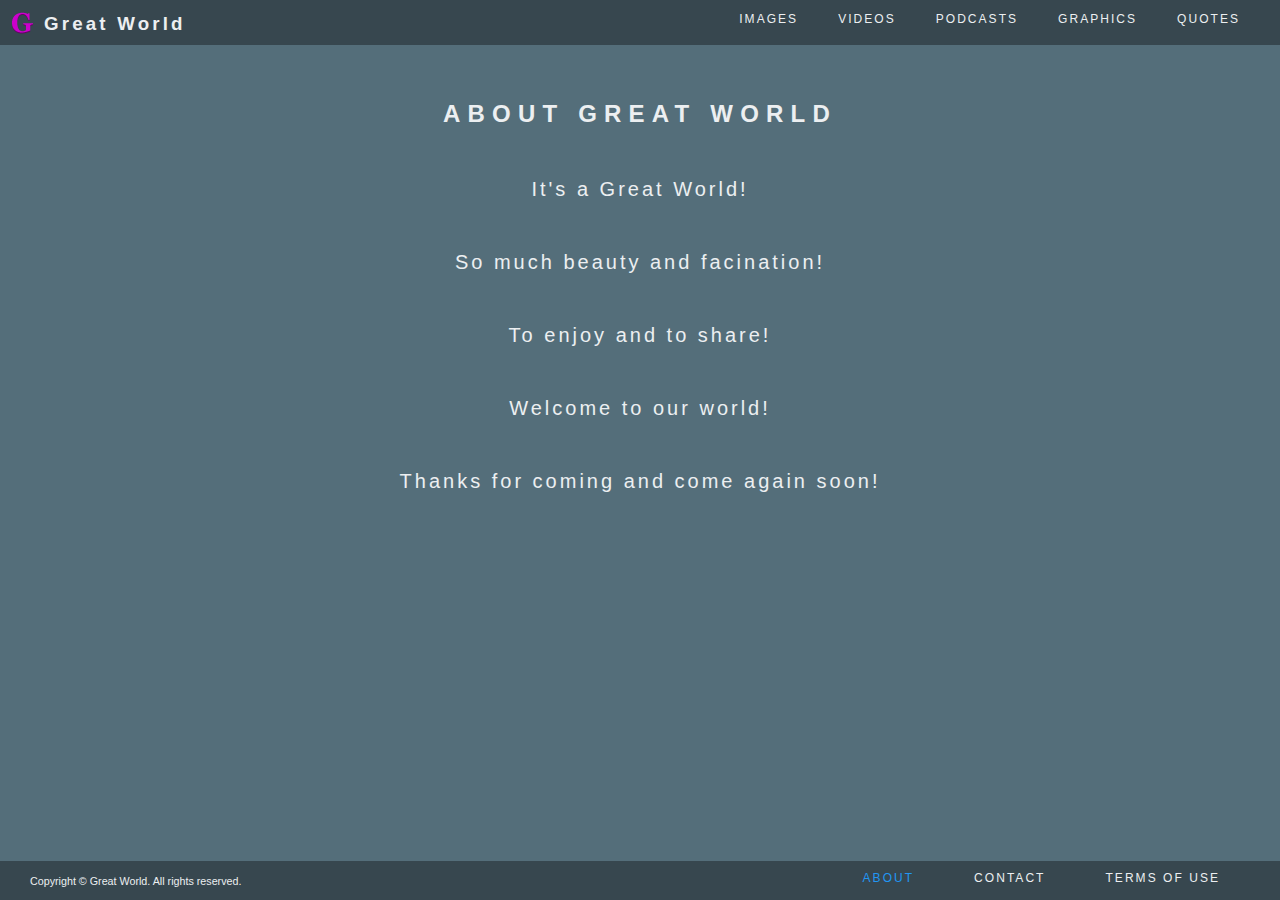
==== course-code/course-project/great-world/about.html @ 83adc567 "Progress adding pages, styling, adding comments, JavaScript, more." ====
<!DOCTYPE html>
<html>
    <head>
        <!-- Sets page character set to utf-8 to display characters from almost any language. -->
        <meta http-equiv="Content-Type" content="text/html; charset=utf-8">
        <!-- Ensures good display on mobile devices if we have CSS for that. -->
        <meta name="viewport" content="width=device-width, initial-scale=1">
        <!-- description <meta> tag important for SEO and search results display. -->
        <!-- https://moz.com/learn/seo/meta-description -->
        <meta name="description" content="Great World - photos, videos, podcasts, quotes - what a wonderful world">
        <!-- Title tag text appears in tab, also important for SEO. -->
        <!-- https://moz.com/learn/seo/title-tag -->
        <title>Great World - what a wonderful world</title>
        <!-- Reference the icon image, displays in browser tab. -->
        <link rel="icon" href="./assets/media/images/logo.ico">
        <!-- Reference the main CSS file for this page. -->
        <link rel="stylesheet" href="./assets/styles/main.css">
        <!-- Reference the additional CSS file for this page. -->
        <link rel="stylesheet" href="./assets/styles/about.css">
    </head>
    <body>
        <!-- header has class as dark background also used elsewhere. -->
        <header class="dark-background">
            <!-- id here as logo container unique on page. Links back to this page when copy header on other pages. -->
            <a id="logo_container" href="index.html">
                <img id="header_logo" src="./assets/media/images/logo.png" />
                <h3 id="header_logo_text" class="light-text-one">Great World</h3>
            </a>
            <div id="header_menu_container">
                <!-- Main web page is IMAGES page. -->
                <a class="light-text-one" href="./index.html">IMAGES</a>
                <!-- Links to additional pages in this website. -->
                <a class="light-text-one" href="./videos.html">VIDEOS</a>
                <a class="light-text-one" href="./podcasts.html">PODCASTS</a>
                <a class="light-text-one" href="./graphics.html">GRAPHICS</a>
                <a class="light-text-one" href="./quotes.html">QUOTES</a>
            </div>
        </header>
        <div id="main_wrapper">
            <h2 class="light-text-one page-title">ABOUT GREAT WORLD</h2>
            <p>It's a Great World!</p>
            <p>So much beauty and facination!</p>
            <p>To enjoy and to share!</p>
            <p>Welcome to our world!</p>
            <p>Thanks for coming and come again soon!</p>
        </div>
        <footer class="dark-background light-text-one">
            <h6 id="footer_copyright">Copyright &copy; Great World. All rights reserved.</h6>
            <div id="footer_links_container">
                <!-- Current page is the about page, so active class CSS tells user current page.  -->
                <a class="light-text-one active" href="./about.html">ABOUT</a>
                <a class="light-text-one" href="./contact.html">CONTACT</a>
                <a class="light-text-one" href="./terms.html">TERMS OF USE</a>
            </div>
        </footer>
    </body>
</html>
---- course-code/course-project/great-world/assets/styles/main.css ----
/* Colors are from material.io palettes:
 * https://material.io/design/color/the-color-system.html
 */

/* START GENERAL STYLES SECTION */
/* Set the default font-family for all text on the website. */
* {
    font-family: Arial, sans-serif;    
}
/* Remove default margins and padding on body. 
 * Set a background image that doesn't scroll. 
 */
body {
    margin: 0;
    padding: 0;
    background-image: url("../media/images/mountain-fuji-landscape-full.jpg");
    background-repeat: no-repeat;
    background-size: 100% auto;
    background-attachment: fixed;
    background-color: #546E7A; /* Blue Gray 600 */
    overflow-y: scroll;
}
.dark-background {
    background-color: #37474F; /* Material Blue Gray 800 */
}
.light-text-one {
    color: #ECEFF1; /* Material Blue Gray 50 */
}
a.active {
    color: #2196F3; /* Blue 500 - selected header menu link text color. */
}
/* END GENERAL STYLES SECTION */
/* START HEADER SECTION */
header {
    position: fixed; /* Header is fixed so it won't disappear on scroll. */
    top: 0;
    left: 0;
    right: 0;
    display: flex; /* flex box allows for better positioning, especially vertical centering. */
    align-items: center;
    padding: 10px; /* A little space between edge of header and content. */
}
#logo_container {
    display: inline-flex; /* Text after logo (inline) but flex box for positioning. */
    align-items: center;
    flex: 1; /* Menu container also flex 1 so logo container takes 50% of width. */
    text-decoration: none; /* Remove underline. */
}
/* Need to set the logo image width and height. */
#header_logo {
    height: 24px;
    width: 24px;
}
#header_logo_text {
    display: inline; /* Heading tags default display block, under logo, want text to right of logo. */
    letter-spacing: 0.17em; /* More space between characters looks better. */
    padding-top: 3px; /* Fine adjustment of logo text for better display. */
    padding-left: 10px; /* Space between logo and text for better display. */
    margin: 0; /* Heading tags have margin by default, that messes with display. */
}
#header_menu_container {
    display: flex; /* flex box for better control over positioning. */
    justify-content: flex-end; /* Push menu items to right-hand side. */
    flex: 1; /* Logo container also flex 1 so menu container takes 50% of width. */
    font-size: 12px;
}
#header_menu_container a {
    letter-spacing: 0.17em; /* More space between characters looks better. */
    margin-right: 20px; /* More spacing between menu items. */
    padding-bottom: 5px; /* Fine adjustment of menu items for better display. */
    padding-left: 10px; /* Ensures hover underline extends beyond text, looks better. */
    padding-right: 10px; /* Ensures hover underline extends beyond text, looks better. */
    text-decoration: none; /* Remove underline. */
    border-bottom: 2px solid transparent; /* Necessary to avoid strange shifting of menu items on hover. */
}
#header_menu_container a:hover {
    color: #BDBDBD; /* Material Gray 400 */
    border-bottom: 2px solid #2196F3; /* Blue 500 - on hover nice animated border effect. */
    transition: color 0.7s; /* On hover color will change in 7/10s of a second. */
    transition: border-bottom 0.7s; /* On hover bottom border will change in 7/10s of a second. */
}
/* END HEADER SECTION */
/* START MAIN PAGE CONTENT SECTION */
#main_wrapper {
    padding-top: 50px; /* Header is fixed so move main content down for better display.  */
    display: flex;
    flex-wrap: wrap; /* ensures main content flows within flex box container */
    align-items: center;
    justify-content: center;
    padding-bottom: 70px; /* Footer is fixed so ensure when fully scrolled main content at bottom is visible. */
}
.image-thumbnail {
    width: 214px; /* vertical and horizontal images, so for simpler CSS images were all made 640px x 640px in Photoshop, */
    height: 214px; /* with transparent background, here we reduce width/height to fit more images on page by default. */
    margin-top: 30px; /* margin on top and right ensures space between images */
    margin-right: 30px;
}
.page-title {
    padding-top: 30px;
    padding-bottom: 30px;
    width: 100%;
    text-align: center;
    letter-spacing: .3em;
}
/* END MAIN PAGE CONTENT SECTION */
/* START FOOTER SECTION */
footer {
    display: flex; /* flex box for better control over positioning. */
    align-items: center;
    position: fixed; /* Sticky footer won't disappear with more page content. */
    left: 0;
    right: 0;
    bottom: 0;
    padding: 10px; /* A little space between edge of header and content. */
}
#footer_copyright {
    flex: 1; /* Links container also flex 1 so copyright text takes 50% of width. */
    margin: 0; /* Heading tags have margin by default, that messes with display. */
    font-weight: 400; /* Heading tags bold by default, make non-bold. */
    padding-left: 20px;
}
#footer_links_container {
    display: flex; /* flex box for better control over positioning. */
    align-items: center;
    justify-content: flex-end; /* Push menu items to right-hand side. */
    flex: 1; /* Copyright text also flex 1 so links container takes 50% of width. */
}
footer a {
    font-size: 12px;
    letter-spacing: 0.17em; /* More space between characters looks better. */
    text-decoration: none; /* Remove underline. */
    margin-right: 40px; /* More spacing between menu items. */
    padding-left: 10px; /* Ensures hover underline extends beyond text, looks better. */
    padding-right: 10px; /* Ensures hover underline extends beyond text, looks better. */
    padding-bottom: 3px;
    border-bottom: 2px solid transparent; /* Necessary to avoid strange shifting of menu items on hover. */
}
footer a:hover {
    color: #BDBDBD;
    border-bottom: 2px solid #2196F3; /* Blue 500 - on hover nice animated border effect. */
    transition: color 0.7s; /* On hover color will change in 7/10s of a second. */
    transition: border-bottom 0.7s; /* On hover bottom border will change in 7/10s of a second. */
}
/* END FOOTER SECTION */
---- course-code/course-project/great-world/assets/styles/about.css ----
/* Remove the background image for this page. */
body {
    background-image: none;
}
#main_wrapper {
    display: block;
}
/* Light text for the text content. */
p {
    color: #ECEFF1; /* Material Blue Gray 50 */
    text-align: center;
    font-size: 20px;
    padding-bottom: 30px;
    letter-spacing: .15em;
}
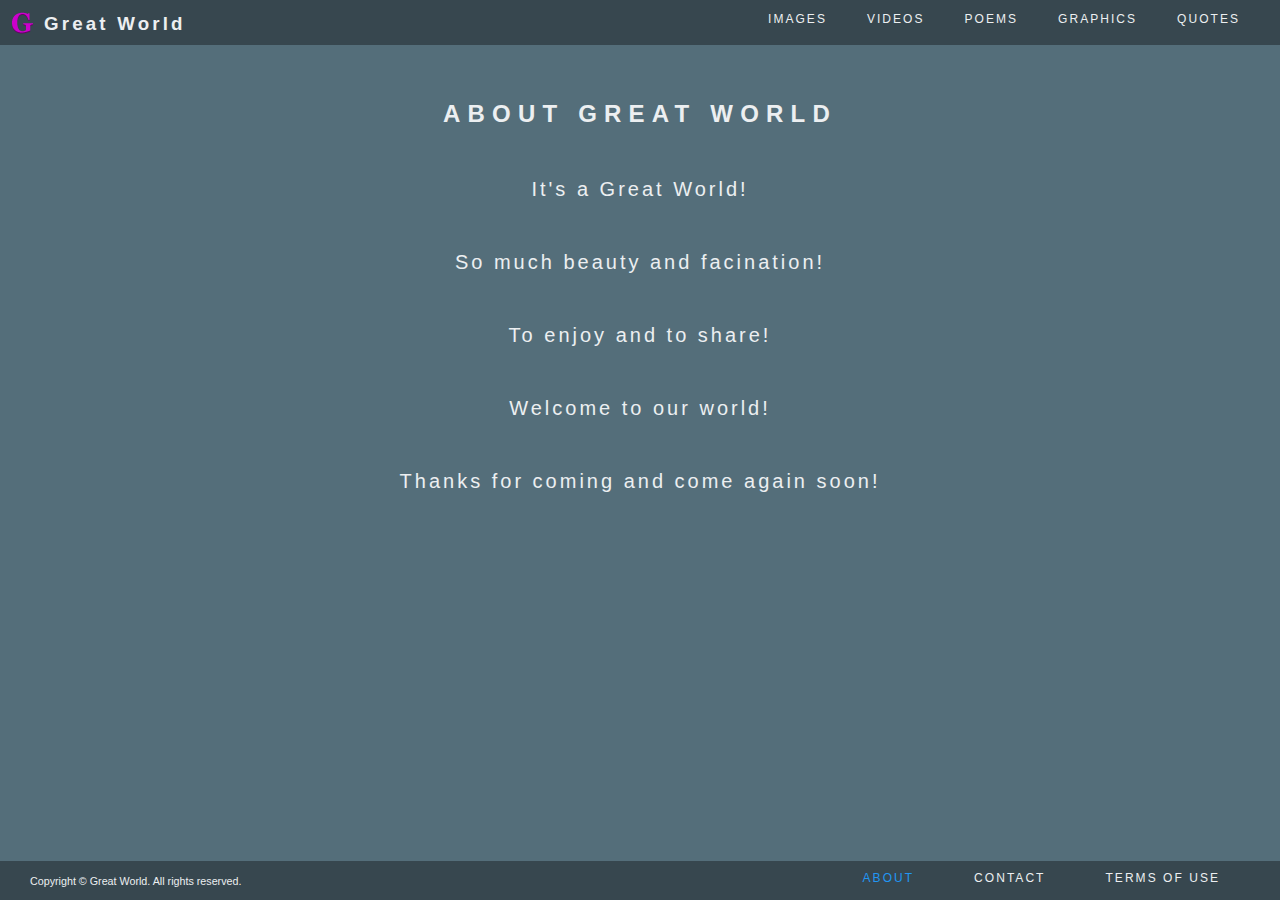
==== commit 578e2390: "Great progress on quotes, poems, videos." ====
--- a/course-code/course-project/great-world/about.html
+++ b/course-code/course-project/great-world/about.html
@@ -7,7 +7,7 @@
         <meta name="viewport" content="width=device-width, initial-scale=1">
         <!-- description <meta> tag important for SEO and search results display. -->
         <!-- https://moz.com/learn/seo/meta-description -->
-        <meta name="description" content="Great World - photos, videos, podcasts, quotes - what a wonderful world">
+        <meta name="description" content="Great World - photos, videos, poems, quotes - what a wonderful world">
         <!-- Title tag text appears in tab, also important for SEO. -->
         <!-- https://moz.com/learn/seo/title-tag -->
         <title>Great World - what a wonderful world</title>
@@ -31,7 +31,7 @@
                 <a class="light-text-one" href="./index.html">IMAGES</a>
                 <!-- Links to additional pages in this website. -->
                 <a class="light-text-one" href="./videos.html">VIDEOS</a>
-                <a class="light-text-one" href="./podcasts.html">PODCASTS</a>
+                <a class="light-text-one" href="./poems.html">POEMS</a>
                 <a class="light-text-one" href="./graphics.html">GRAPHICS</a>
                 <a class="light-text-one" href="./quotes.html">QUOTES</a>
             </div>
--- a/course-code/course-project/great-world/assets/styles/main.css
+++ b/course-code/course-project/great-world/assets/styles/main.css
@@ -22,6 +22,9 @@
 }
 .dark-background {
     background-color: #37474F; /* Material Blue Gray 800 */
+}
+.dark-text-one {
+    color: #37474F; /* Material Blue Gray 800 */
 }
 .light-text-one {
     color: #ECEFF1; /* Material Blue Gray 50 */
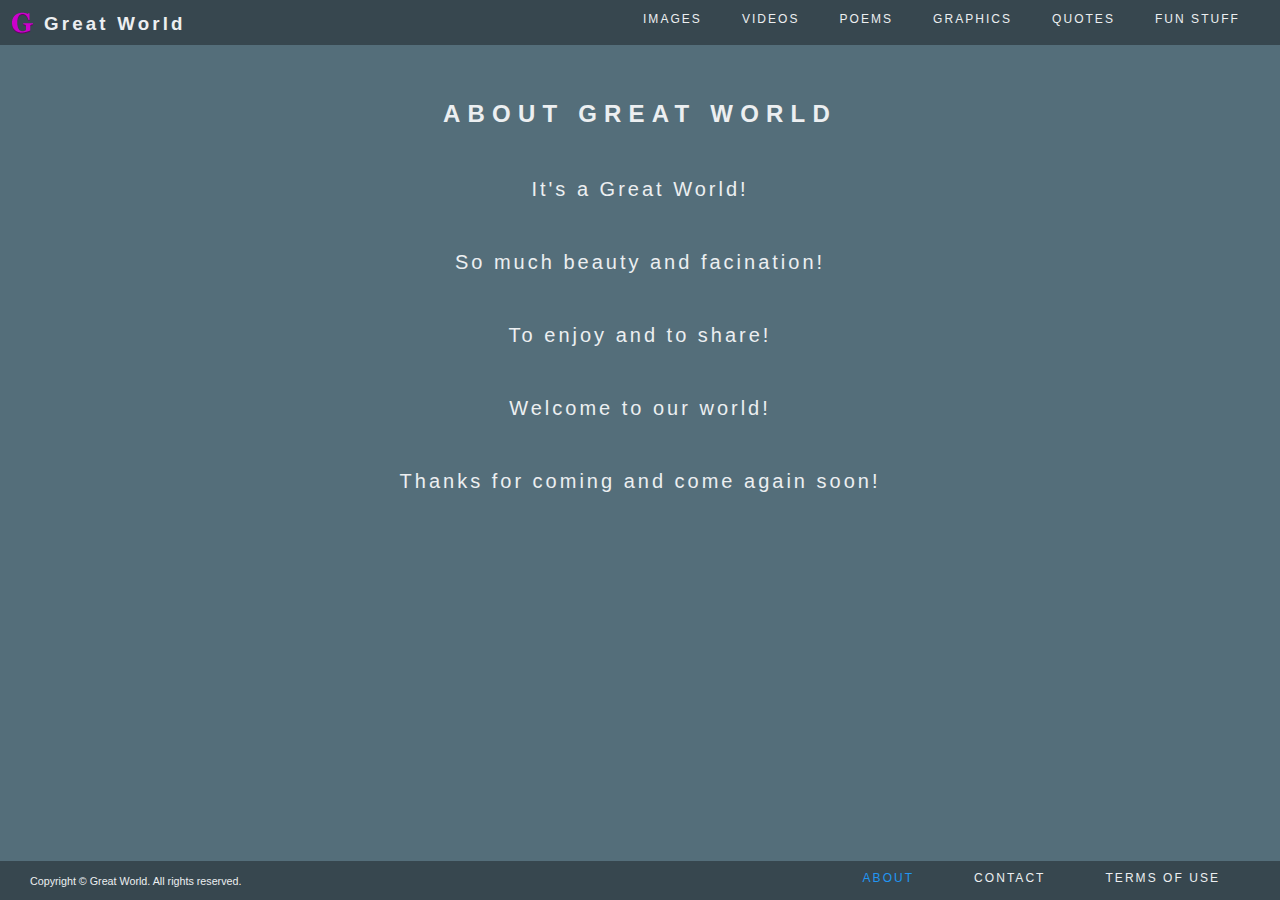
==== commit 8cfe9adf: "Completed graphics page, added link for fun stuff page, and initially copied quotes page which will " ====
--- a/course-code/course-project/great-world/about.html
+++ b/course-code/course-project/great-world/about.html
@@ -34,6 +34,8 @@
                 <a class="light-text-one" href="./poems.html">POEMS</a>
                 <a class="light-text-one" href="./graphics.html">GRAPHICS</a>
                 <a class="light-text-one" href="./quotes.html">QUOTES</a>
+                <a class="light-text-one" href="./fun_stuff.html">FUN STUFF</a>
+
             </div>
         </header>
         <div id="main_wrapper">
--- a/course-code/course-project/great-world/assets/styles/main.css
+++ b/course-code/course-project/great-world/assets/styles/main.css
@@ -46,7 +46,7 @@
 #logo_container {
     display: inline-flex; /* Text after logo (inline) but flex box for positioning. */
     align-items: center;
-    flex: 1; /* Menu container also flex 1 so logo container takes 50% of width. */
+    flex: 1; /* Menu container flex 2 so logo container takes 33% of width. */
     text-decoration: none; /* Remove underline. */
 }
 /* Need to set the logo image width and height. */
@@ -64,7 +64,7 @@
 #header_menu_container {
     display: flex; /* flex box for better control over positioning. */
     justify-content: flex-end; /* Push menu items to right-hand side. */
-    flex: 1; /* Logo container also flex 1 so menu container takes 50% of width. */
+    flex: 2; /* Logo container flex 1 so menu container takes 66% of width. */
     font-size: 12px;
 }
 #header_menu_container a {
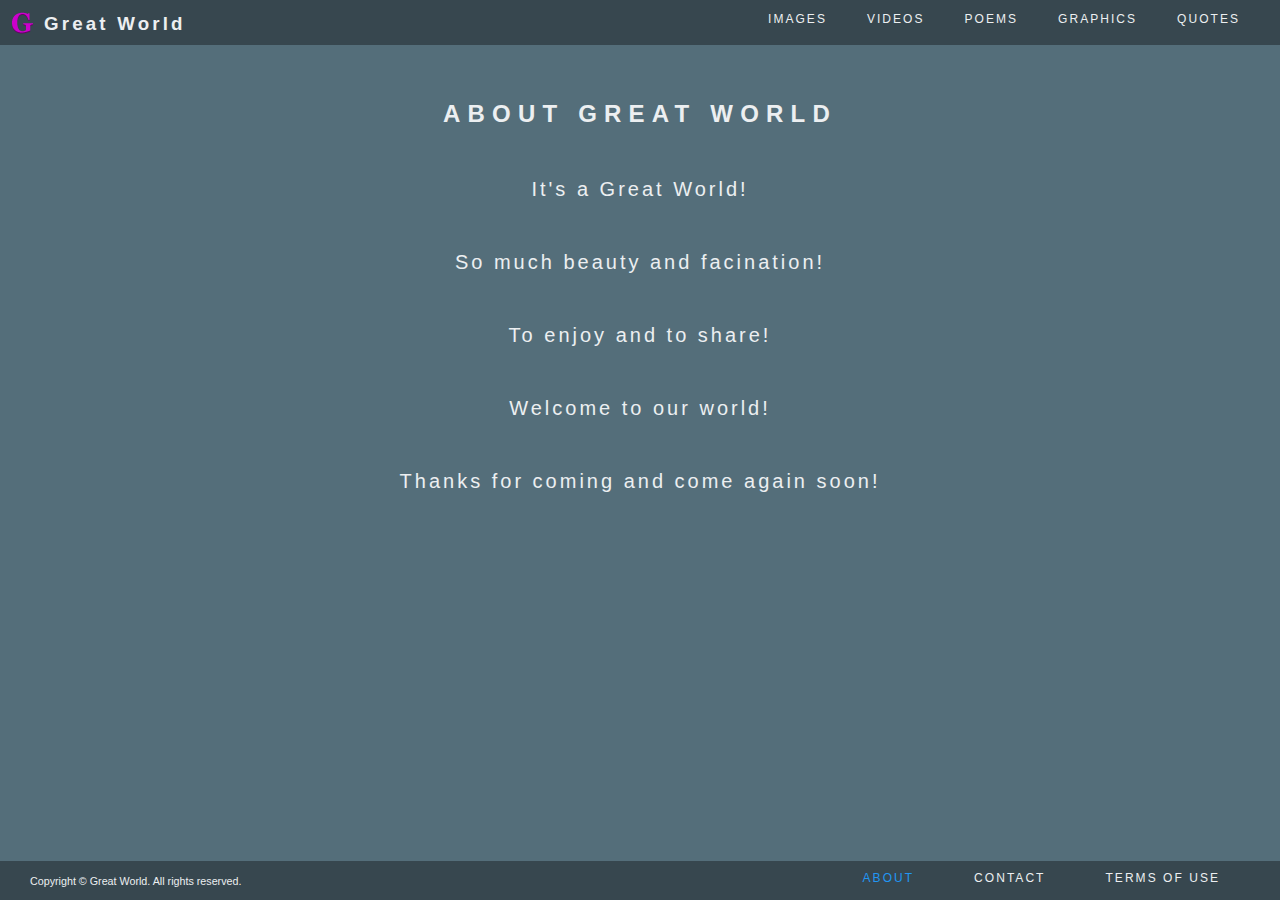
==== commit b4bafb62: "Removing fun stuff page, to move forward on completing this site." ====
--- a/course-code/course-project/great-world/about.html
+++ b/course-code/course-project/great-world/about.html
@@ -6,11 +6,12 @@
         <!-- Ensures good display on mobile devices if we have CSS for that. -->
         <meta name="viewport" content="width=device-width, initial-scale=1">
         <!-- description <meta> tag important for SEO and search results display. -->
+        <!-- customize description for each website page -->
         <!-- https://moz.com/learn/seo/meta-description -->
-        <meta name="description" content="Great World - photos, videos, poems, quotes - what a wonderful world">
+        <meta name="description" content="About Great World - beauty, facination, sharing our world">
         <!-- Title tag text appears in tab, also important for SEO. -->
         <!-- https://moz.com/learn/seo/title-tag -->
-        <title>Great World - what a wonderful world</title>
+        <title>About Great World - what a wonderful world</title>
         <!-- Reference the icon image, displays in browser tab. -->
         <link rel="icon" href="./assets/media/images/logo.ico">
         <!-- Reference the main CSS file for this page. -->
@@ -34,7 +35,7 @@
                 <a class="light-text-one" href="./poems.html">POEMS</a>
                 <a class="light-text-one" href="./graphics.html">GRAPHICS</a>
                 <a class="light-text-one" href="./quotes.html">QUOTES</a>
-                <a class="light-text-one" href="./fun_stuff.html">FUN STUFF</a>
+
 
             </div>
         </header>
